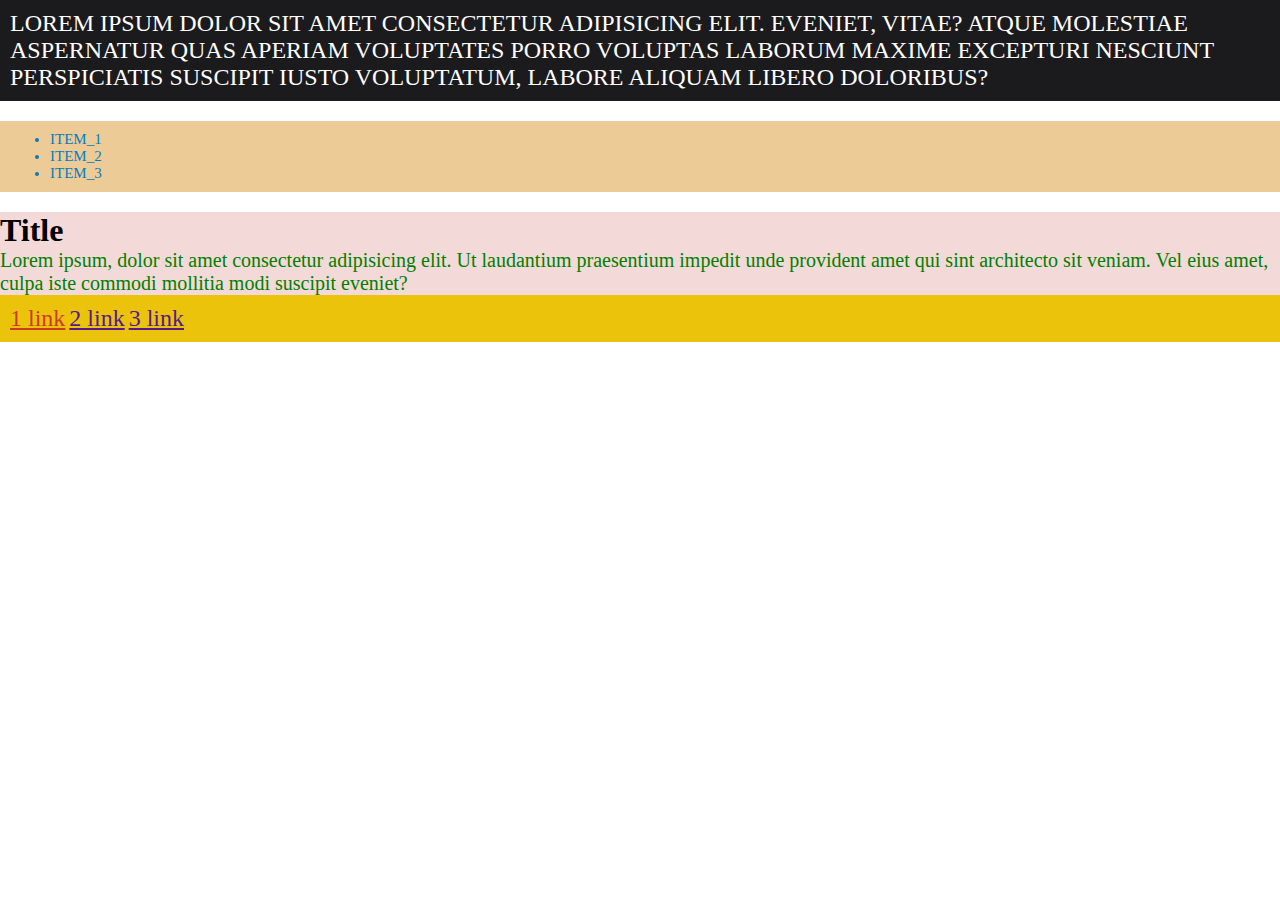
==== testjs3/index2.html @ 4c446822 "CSS selectors" ====
<!DOCTYPE html>
<html lang="en">
<head>
    <meta charset="UTF-8">
    <meta name="viewport" content="width=device-width, initial-scale=1.0">
    <meta http-equiv="X-UA-Compatible" content="ie=edge">
    <title>Document</title>
    <link rel="stylesheet" href="CSS/style2.css">
    <script src="js/script2.js"></script>
</head>
<body>
    <div class="section black">
        <p class="text" id="main_text">Lorem ipsum dolor sit amet 
            consectetur adipisicing elit. Eveniet, vitae? Atque
            molestiae aspernatur quas aperiam voluptates porro 
            voluptas laborum maxime excepturi nesciunt perspiciatis 
            suscipit iusto voluptatum, labore aliquam libero doloribus?
        </p>
    </div>

<div class="section peach">
    <ul>
        <li>item_1</li>
        <li>item_2</li>
        <li>item_3</li>
    </ul>
</div>

<div class="selection pale">
    <h1>Title</h1>
    <p>Lorem ipsum, dolor sit amet consectetur adipisicing elit.
        Ut laudantium praesentium impedit unde provident 
        amet qui sint architecto sit veniam. Vel eius
        amet, culpa iste commodi mollitia modi suscipit eveniet?  
    </p>
</div>

<div class="section micado">
    <a href="stuff">1 link</a>
    <a href="">2 link</a>
    <a href="">3 link</a>
</div>


</body>
</html>
---- testjs3/CSS/style2.css ----
* {
    margin: 0;
}

p {
    color: white;
}

.text {
    text-transform: uppercase;
}

#main_text {
    font-size: 24px;
}

ul li {
    font-size: 15px;
    text-transform: uppercase;
}

ul > li {
    color: #067bc2;
}

h1 + p {
    color: green;
    font-size: 20px;
}

a[href="stuff"] {
    color: #ca3c25;
}

a:hover {
    background-color: #067bc2;
}

a {
    font-size: 24px;
}

.section {
    margin-bottom: 20px;
    padding: 10px;
}

.black {
    background-color: #1b1b1e;
}

.peach {
    background-color: #edcb96;
}
.pale{
    background-color: #f3dad8;
}

.micado {
    background-color: #ecc30b;
}
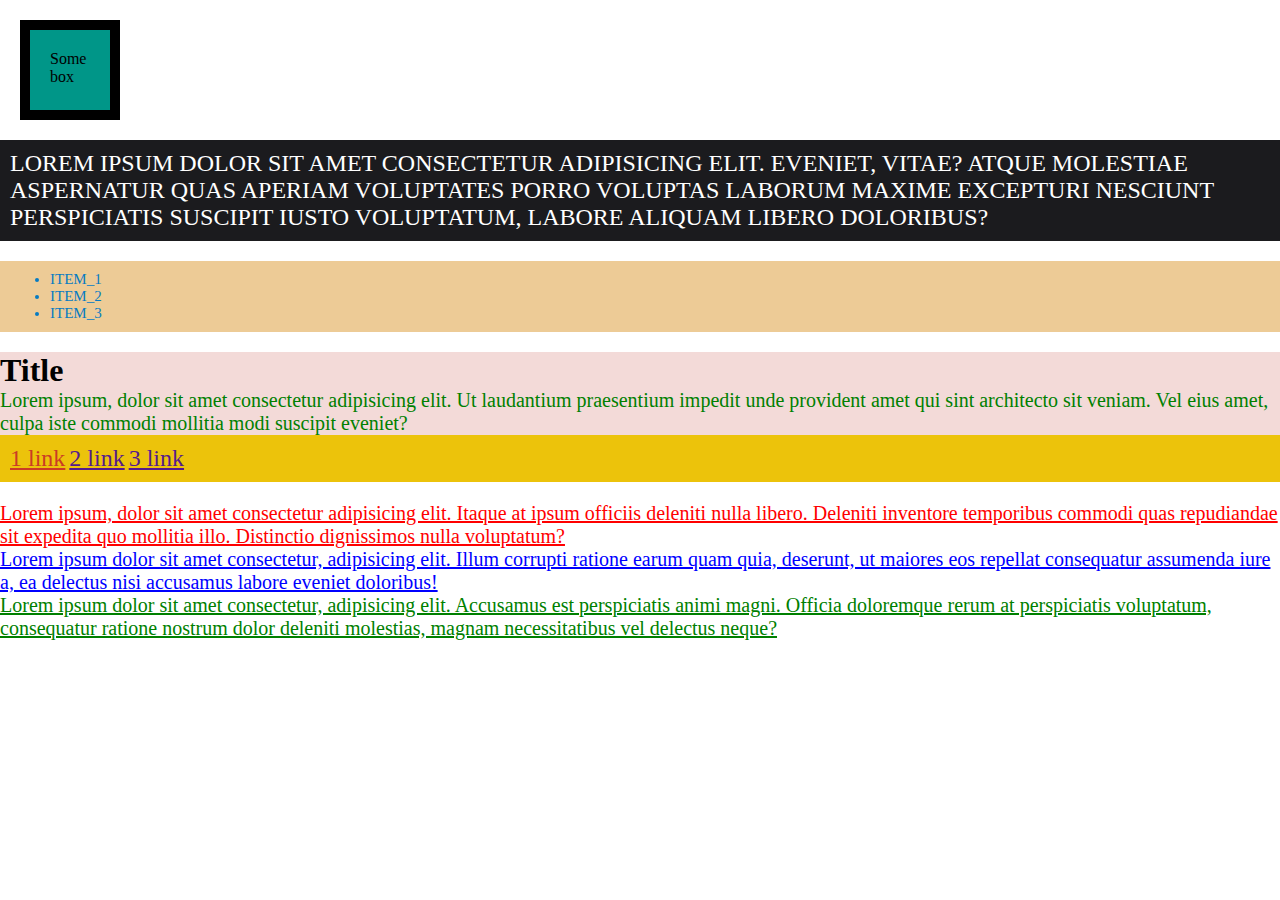
==== commit f656f34f: "blocks" ====
--- a/testjs3/index2.html
+++ b/testjs3/index2.html
@@ -6,9 +6,13 @@
     <meta http-equiv="X-UA-Compatible" content="ie=edge">
     <title>Document</title>
     <link rel="stylesheet" href="CSS/style2.css">
-    <script src="js/script2.js"></script>
+    
 </head>
 <body>
+
+
+<div class = "content-box"> Some box</div>
+
     <div class="section black">
         <p class="text" id="main_text">Lorem ipsum dolor sit amet 
             consectetur adipisicing elit. Eveniet, vitae? Atque
@@ -41,6 +45,11 @@
     <a href="">3 link</a>
 </div>
 
+<p class="red-text"> Lorem ipsum, dolor sit amet consectetur adipisicing elit. Itaque at ipsum officiis deleniti nulla libero. Deleniti inventore temporibus commodi quas repudiandae sit expedita quo mollitia illo. Distinctio dignissimos nulla voluptatum? </p>
+<p class="blue-text"> Lorem ipsum dolor sit amet consectetur, adipisicing elit. Illum corrupti ratione earum quam quia, deserunt, ut maiores eos repellat consequatur assumenda iure a, ea delectus nisi accusamus labore eveniet doloribus! </p>
+<p class="green-text"> Lorem ipsum dolor sit amet consectetur, adipisicing elit. Accusamus est perspiciatis animi magni. Officia doloremque rerum at perspiciatis voluptatum, consequatur ratione nostrum dolor deleniti molestias, magnam necessitatibus vel delectus neque?</p>
 
+
+<script src="js/script2.js"></script>
 </body>
 </html>--- a/testjs3/CSS/style2.css
+++ b/testjs3/CSS/style2.css
@@ -58,4 +58,31 @@
 
 .micado {
     background-color: #ecc30b;
+}
+
+.red-text {
+    color: red;
+}
+
+.blue-text {
+    color: blue;
+}
+
+.green-text {
+    color: green;
+}
+
+.red-text, .blue-text, .green-text {
+    font-size: 20px;
+    text-decoration: underline;
+}
+
+.content-box {
+    box-sizing: border-box;
+    width: 100px;
+    height: 100px;
+    margin: 20px;
+    padding: 20px;
+    border: 10px solid black;
+    background-color: #009688;
 }